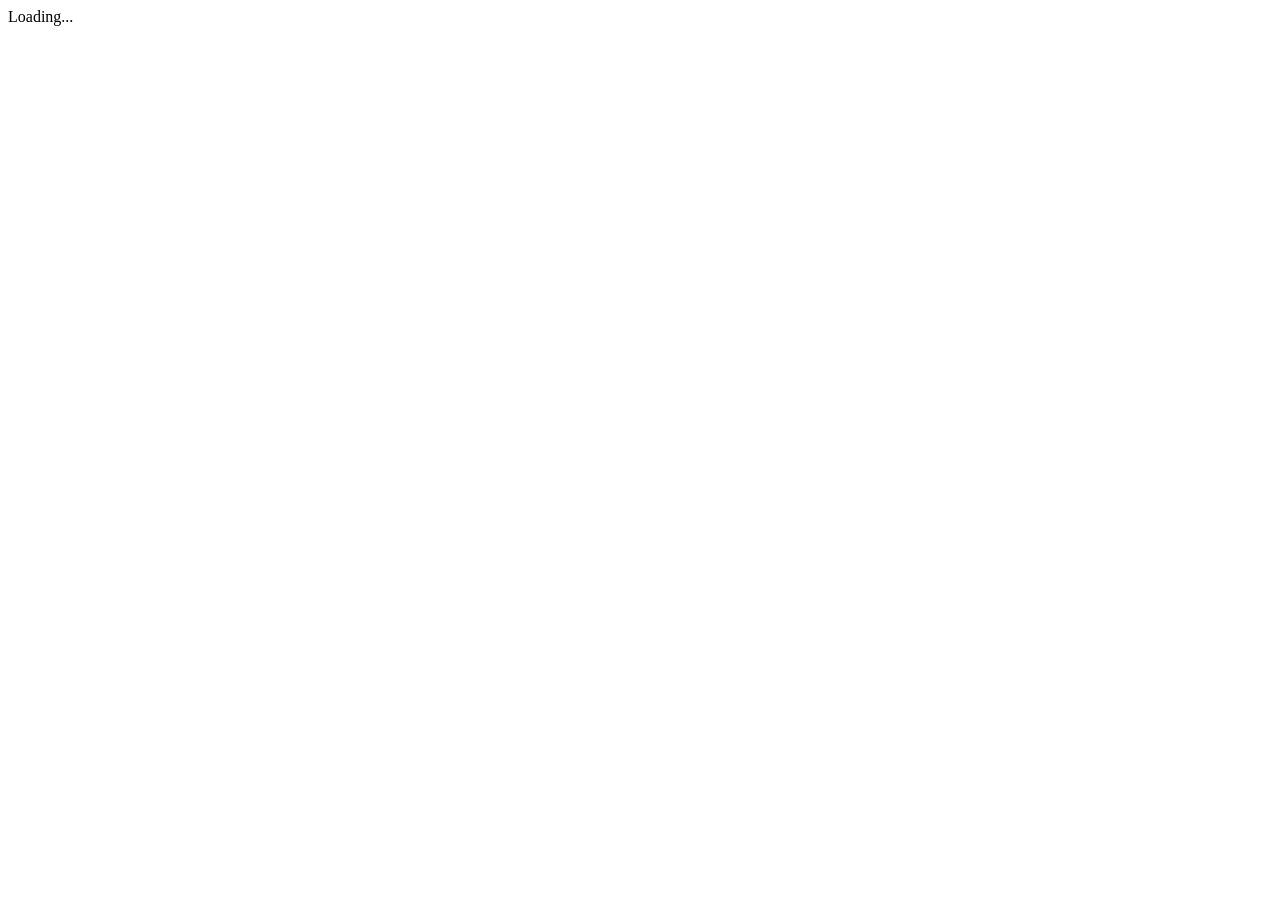
==== index.html @ d7955547 "Initial commit" ====
<html>
  <head>
	<script>document.write('<base href="' + document.location + '" />');</script>
    <title>Angular 2 QuickStart</title>
    <meta charset="UTF-8">
    <meta name="viewport" content="width=device-width, initial-scale=1">
    <link rel="stylesheet" href="styles.css">

    <!-- Polyfill(s) for older browsers -->
    <script src="node_modules/core-js/client/shim.min.js"></script>

    <script src="node_modules/zone.js/dist/zone.js"></script>
    <script src="node_modules/reflect-metadata/Reflect.js"></script>
    <script src="node_modules/systemjs/dist/system.src.js"></script>

    <script src="systemjs.config.js"></script>
    <script>
      System.import('app').catch(function(err){ console.error(err); });
    </script>
  </head>

  <body>
    <my-app>Loading...</my-app>
  </body>
</html>
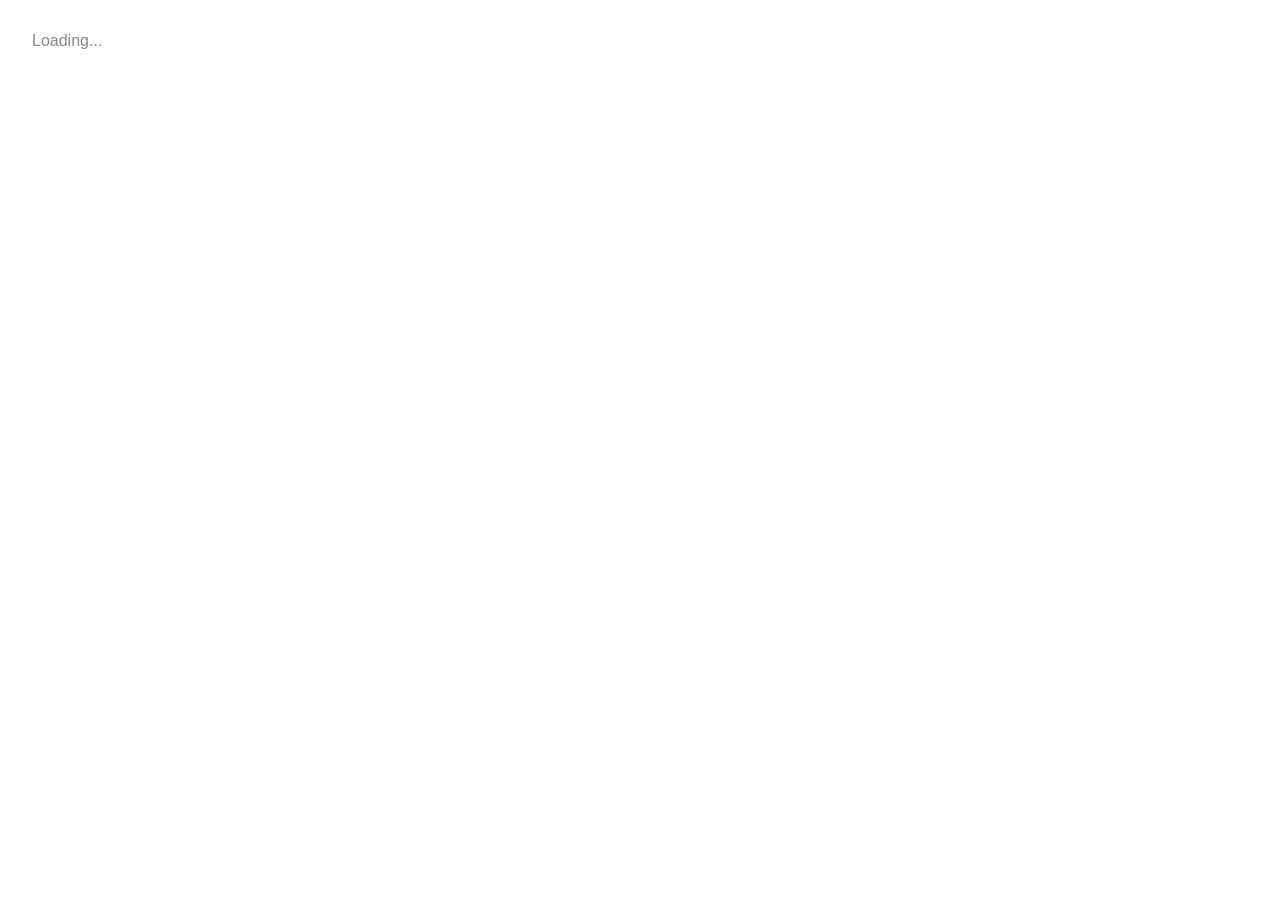
==== commit c6de27fe: "added maps" ====
--- a/index.html
+++ b/index.html
@@ -12,6 +12,7 @@
     <script src="node_modules/zone.js/dist/zone.js"></script>
     <script src="node_modules/reflect-metadata/Reflect.js"></script>
     <script src="node_modules/systemjs/dist/system.src.js"></script>
+	<script src="https://maps.googleapis.com/maps/api/js"></script>  
 
     <script src="systemjs.config.js"></script>
     <script>
--- a/styles.css
+++ b/styles.css
@@ -0,0 +1,173 @@
+/* Master Styles */
+h1 {
+  color: #369; 
+  font-family: Arial, Helvetica, sans-serif;   
+  font-size: 250%;
+}
+h2, h3 { 
+  color: #444;
+  font-family: Arial, Helvetica, sans-serif;   
+  font-weight: lighter;
+}
+body { 
+  margin: 2em; 
+}
+body, input[text], button { 
+  color: #888; 
+  font-family: Cambria, Georgia; 
+}
+a {
+  cursor: pointer;
+  cursor: hand;
+}
+button {
+  font-family: Arial;
+  background-color: #eee;
+  border: none;
+  padding: 5px 10px;
+  border-radius: 4px;
+  cursor: pointer;
+  cursor: hand;
+}
+button:hover {
+  background-color: #cfd8dc;
+}
+button:disabled {
+  background-color: #eee;
+  color: #aaa; 
+  cursor: auto;
+}
+
+/* Navigation link styles */
+nav a {
+  padding: 5px 10px;
+  text-decoration: none;
+  margin-top: 10px;
+  display: inline-block;
+  background-color: #eee;
+  border-radius: 4px;
+}
+nav a:visited, a:link {
+  color: #607D8B;
+}
+nav a:hover {
+  color: #039be5;
+  background-color: #CFD8DC;
+}
+nav a.router-link-active {
+  color: #039be5;
+}
+
+/* items class */
+.items {
+  margin: 0 0 2em 0;
+  list-style-type: none;
+  padding: 0;
+  width: 24em;
+}
+.items li {
+  cursor: pointer;
+  position: relative;
+  left: 0;
+  background-color: #EEE;
+  margin: .5em;
+  padding: .3em 0;
+  height: 1.6em;
+  border-radius: 4px;
+}
+.items li:hover {
+  color: #607D8B;
+  background-color: #DDD;
+  left: .1em;
+}
+.items li.selected:hover {
+  background-color: #BBD8DC;
+  color: white;
+}
+.items .text {
+  position: relative;
+  top: -3px;
+}
+.items {
+  margin: 0 0 2em 0;
+  list-style-type: none;
+  padding: 0;
+  width: 24em;
+}
+.items li {
+  cursor: pointer;
+  position: relative;
+  left: 0;
+  background-color: #EEE;
+  margin: .5em;
+  padding: .3em 0;
+  height: 1.6em;
+  border-radius: 4px;
+}
+.items li:hover {
+  color: #607D8B;
+  background-color: #DDD;
+  left: .1em;
+}
+.items li.selected {
+  background-color: #CFD8DC;
+  color: white;
+}
+
+.items li.selected:hover {
+  background-color: #BBD8DC;
+}
+.items .text {
+  position: relative;
+  top: -3px;
+}
+.items .badge {
+  display: inline-block;
+  font-size: small;
+  color: white;
+  padding: 0.8em 0.7em 0 0.7em;
+  background-color: #607D8B;
+  line-height: 1em;
+  position: relative;
+  left: -1px;
+  top: -4px;
+  height: 1.8em;
+  margin-right: .8em;
+  border-radius: 4px 0 0 4px;
+}
+
+/* everywhere else */
+* { 
+  font-family: Arial, Helvetica, sans-serif; 
+}
+
+
+#mapid {  width: auto;
+  height: 500px; }
+
+.parking{
+	float: left;
+  	border: solid red 1px;
+    width: 150px;
+    height: 250px;
+    text-align: center;
+	line-height: 250px;
+}
+
+.reserved {
+	background-color: yellow;
+}
+
+.busy {
+	background-color: red;
+}
+
+.available {
+	background-color: green;
+}
+
+.parking-title {
+    font-family: cursive;
+    font-size: xx-large;
+    color: white;	
+}
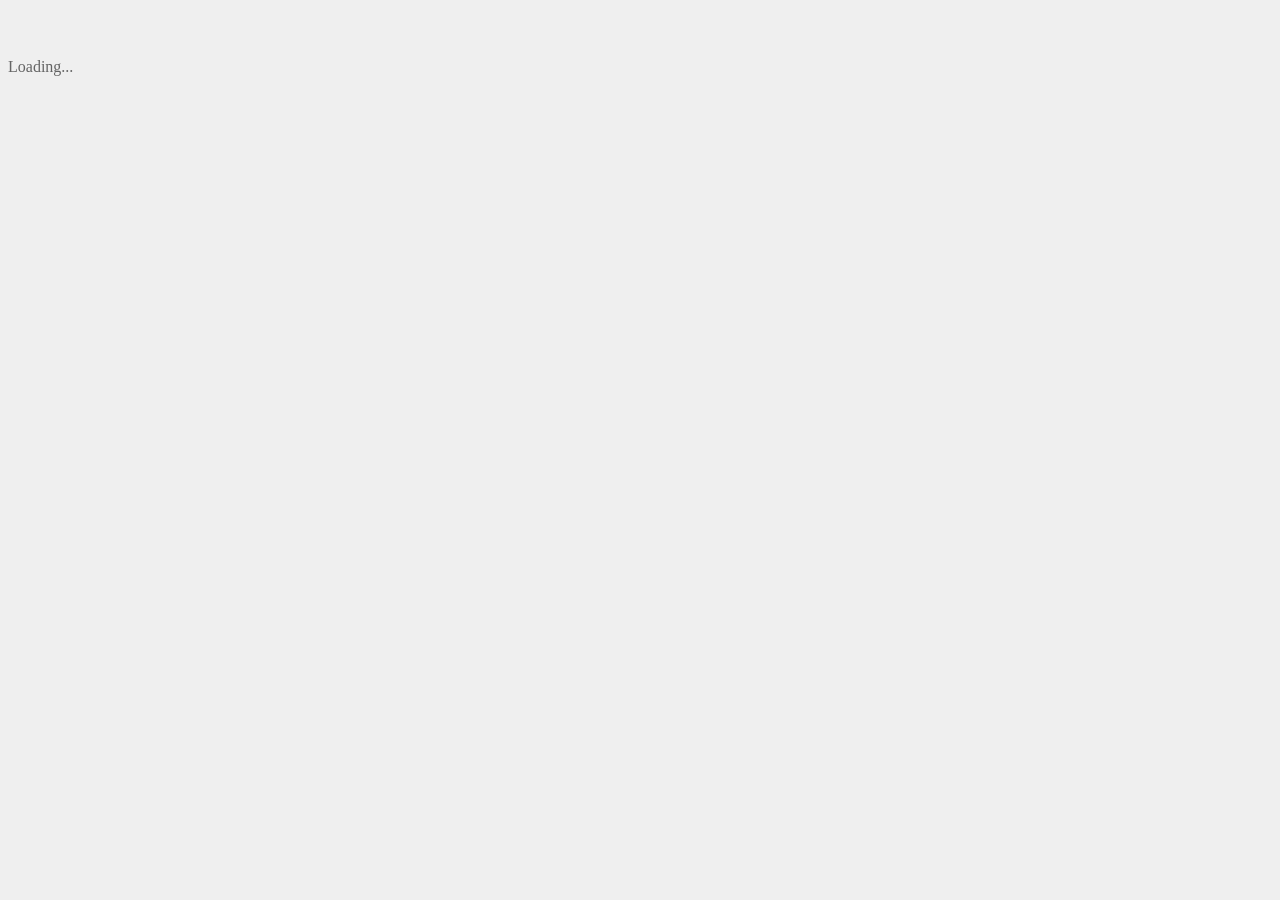
==== commit e07cf8d9: "minor corrections" ====
--- a/index.html
+++ b/index.html
@@ -1,11 +1,14 @@
 <html>
   <head>
 	<script>document.write('<base href="' + document.location + '" />');</script>
-    <title>Angular 2 QuickStart</title>
+    <title>Easy Parkk</title>
     <meta charset="UTF-8">
     <meta name="viewport" content="width=device-width, initial-scale=1">
     <link rel="stylesheet" href="styles.css">
-
+	<link href="library/bootstrap/dist/css/bootstrap.min.css" rel="stylesheet">
+	<link href="library/font-awesome/css/font-awesome.min.css" rel="stylesheet">
+	
+	  
     <!-- Polyfill(s) for older browsers -->
     <script src="node_modules/core-js/client/shim.min.js"></script>
 
@@ -13,7 +16,6 @@
     <script src="node_modules/reflect-metadata/Reflect.js"></script>
     <script src="node_modules/systemjs/dist/system.src.js"></script>
 	<script src="https://maps.googleapis.com/maps/api/js"></script>  
-
     <script src="systemjs.config.js"></script>
     <script>
       System.import('app').catch(function(err){ console.error(err); });
@@ -22,5 +24,20 @@
 
   <body>
     <my-app>Loading...</my-app>
+	
+	<script>
+
+		(function(){
+			var refbtn = document.getElementById('pageRefresh1');	
+			if(refbtn){
+				refbtn.click();	
+			}
+			setTimeout(arguments.callee, 10000);
+		})();
+
+	</script>
+	  
+	<script src="library/jquery/dist/jquery.min.js"></script>
+	<script src="library/bootstrap/dist/js/bootstrap.min.js"></script>
   </body>
 </html>
--- a/styles.css
+++ b/styles.css
@@ -1,173 +1,207 @@
 /* Master Styles */
-h1 {
-  color: #369; 
-  font-family: Arial, Helvetica, sans-serif;   
-  font-size: 250%;
-}
-h2, h3 { 
-  color: #444;
-  font-family: Arial, Helvetica, sans-serif;   
-  font-weight: lighter;
-}
-body { 
-  margin: 2em; 
-}
-body, input[text], button { 
-  color: #888; 
-  font-family: Cambria, Georgia; 
-}
-a {
-  cursor: pointer;
-  cursor: hand;
-}
-button {
-  font-family: Arial;
-  background-color: #eee;
-  border: none;
-  padding: 5px 10px;
-  border-radius: 4px;
-  cursor: pointer;
-  cursor: hand;
-}
-button:hover {
-  background-color: #cfd8dc;
-}
-button:disabled {
-  background-color: #eee;
-  color: #aaa; 
-  cursor: auto;
-}
-
-/* Navigation link styles */
-nav a {
-  padding: 5px 10px;
-  text-decoration: none;
-  margin-top: 10px;
-  display: inline-block;
-  background-color: #eee;
-  border-radius: 4px;
-}
-nav a:visited, a:link {
-  color: #607D8B;
-}
-nav a:hover {
-  color: #039be5;
-  background-color: #CFD8DC;
-}
-nav a.router-link-active {
-  color: #039be5;
-}
-
-/* items class */
-.items {
-  margin: 0 0 2em 0;
-  list-style-type: none;
-  padding: 0;
-  width: 24em;
-}
-.items li {
-  cursor: pointer;
-  position: relative;
-  left: 0;
-  background-color: #EEE;
-  margin: .5em;
-  padding: .3em 0;
-  height: 1.6em;
-  border-radius: 4px;
-}
-.items li:hover {
-  color: #607D8B;
-  background-color: #DDD;
-  left: .1em;
-}
-.items li.selected:hover {
-  background-color: #BBD8DC;
-  color: white;
-}
-.items .text {
-  position: relative;
-  top: -3px;
-}
-.items {
-  margin: 0 0 2em 0;
-  list-style-type: none;
-  padding: 0;
-  width: 24em;
-}
-.items li {
-  cursor: pointer;
-  position: relative;
-  left: 0;
-  background-color: #EEE;
-  margin: .5em;
-  padding: .3em 0;
-  height: 1.6em;
-  border-radius: 4px;
-}
-.items li:hover {
-  color: #607D8B;
-  background-color: #DDD;
-  left: .1em;
-}
-.items li.selected {
-  background-color: #CFD8DC;
-  color: white;
-}
-
-.items li.selected:hover {
-  background-color: #BBD8DC;
-}
-.items .text {
-  position: relative;
-  top: -3px;
-}
-.items .badge {
-  display: inline-block;
-  font-size: small;
-  color: white;
-  padding: 0.8em 0.7em 0 0.7em;
-  background-color: #607D8B;
-  line-height: 1em;
-  position: relative;
-  left: -1px;
-  top: -4px;
-  height: 1.8em;
-  margin-right: .8em;
-  border-radius: 4px 0 0 4px;
-}
-
-/* everywhere else */
-* { 
-  font-family: Arial, Helvetica, sans-serif; 
-}
-
-
 #mapid {  width: auto;
-  height: 500px; }
+  height: 700px; }
 
 .parking{
 	float: left;
   	border: solid red 1px;
-    width: 150px;
-    height: 250px;
+    width: 50px;
+    height: 70px;
     text-align: center;
-	line-height: 250px;
+	margin-left: 5px;
+	margin-top: 25px;
+	padding:10px;
+	background-color: lightgreen;
+	opacity: 0.4;
 }
 
 .reserved {
 	background-color: yellow;
+	opacity: 0.6;
 }
 
 .busy {
-	background-color: red;
-}
-
-.available {
-	background-color: green;
+	background-color: gray;
+	opacity: 1;
 }
 
 .parking-title {
     font-family: cursive;
-    font-size: xx-large;
-    color: white;	
-}+    font-size: x-small;
+}
+
+.active1 {
+	border: 2px solid blue;
+}
+
+/* override bootstrap styles */
+@import url('http://fonts.googleapis.com/css?family=Oswald:300,400:latin,latin-ext');
+
+.navbar-form input, .form-inline input {
+  width:auto;
+}
+
+body {
+  padding-top:50px;
+  color:#646464;
+  background-color:#efefef;
+}
+
+h1,h2,h3,.highlight,.navbar a,#masthead h4 {
+  font-family:'Oswald',arial narrow,sans-serif;
+}
+
+footer {
+
+  margin-top:40px;
+  padding-top:40px;
+  padding-bottom:40px;
+  background-color:#cecece;
+ 
+}
+
+
+#masthead {
+  min-height:199px;
+  background-color:#000044;
+  color:#aaaacc;
+}
+
+#masthead h1 {
+  font-size: 55px;
+  line-height: 1;
+  color:#fefeff;
+  margin-top:50px;
+}
+
+#masthead .well {
+  margin-top:31px;
+  background-color:#111166;
+  border-color:#000022;
+  color:#efefff;
+  min-height:127px;
+}
+
+#topPanel {
+  padding-top:0px;
+  padding-left:22px;
+  padding-right:22px;
+}
+#topPanel .panel-body {
+  padding-top:0px;
+}
+
+.navbar.affix {
+  position:fixed;
+  top:0;
+  width:100%;
+}
+
+.top-spacer {
+  background-color:#ffffff;
+  height:40px;
+}
+
+a,a:hover {
+  color:#223344;
+  text-decoration:none;
+}
+
+.icon-bar {
+  background-color:#fff;
+}
+
+@media screen and (min-width: 768px) {
+  #masthead h1 {
+    font-size: 80px;
+  }
+}
+
+.navbar-bright {
+  background-color:#111166;
+  color:#fff;
+  margin-bottom: 0;
+  border-width: 0;
+}
+
+.navbar-bright a, .navbar-bright .navbar-brand, #masthead h4 {
+  color:#ccccdd;
+  font-size:14px;
+  text-transform: uppercase;
+  letter-spacing:.08em;
+}
+
+.navbar-bright li > a:hover {
+  background-color:#000044;
+}
+
+.dropdown-menu {
+  min-width: 250px;
+}
+
+.caret {
+  color:#fff;
+}
+
+.navbar-toggle {
+  color:#fff;
+  border-width:0;
+}
+
+.navbar-toggle:hover {
+  background-color:#fff;
+}
+
+.panel {
+  border-color:transparent;
+  border-radius:0;
+}
+
+.thumbnail {
+  margin-bottom:8px;
+}
+
+.img-container {
+  overflow:hidden;
+  height:170px;
+}
+
+.img-container img {
+  min-width:280px;
+  min-height:180px;
+  max-width:380px;
+  max-height:280px;
+}
+
+.txt-container {
+  overflow:hidden;
+  height:100px;
+}
+
+.panel .lead {
+  overflow:hidden;
+  height:90px;
+}
+
+.label-float{
+  margin:0 auto;
+  position: absolute;
+  top: 0;
+  z-index: 1;
+  width:100%;
+  opacity:.9;
+  padding:6px;
+  color:#fff;
+}
+    
+.btn-twitter {background-color:#4099FF;color:#fff;}
+.btn-facebook {background-color:#3B5998;color:#fff;}
+.btn-google-plus {background-color:#d34836;color:#fff;}
+
+.btn-twitter:hover {background-color:#3088FF;color:#62BBFF;}
+.btn-facebook:hover {background-color:#2A4998;color:#4C6BBA;}
+.btn-google-plus:hover {background-color:#C23836;color:#E45A58;}
+
+.field {
+	margin:5px;
+}
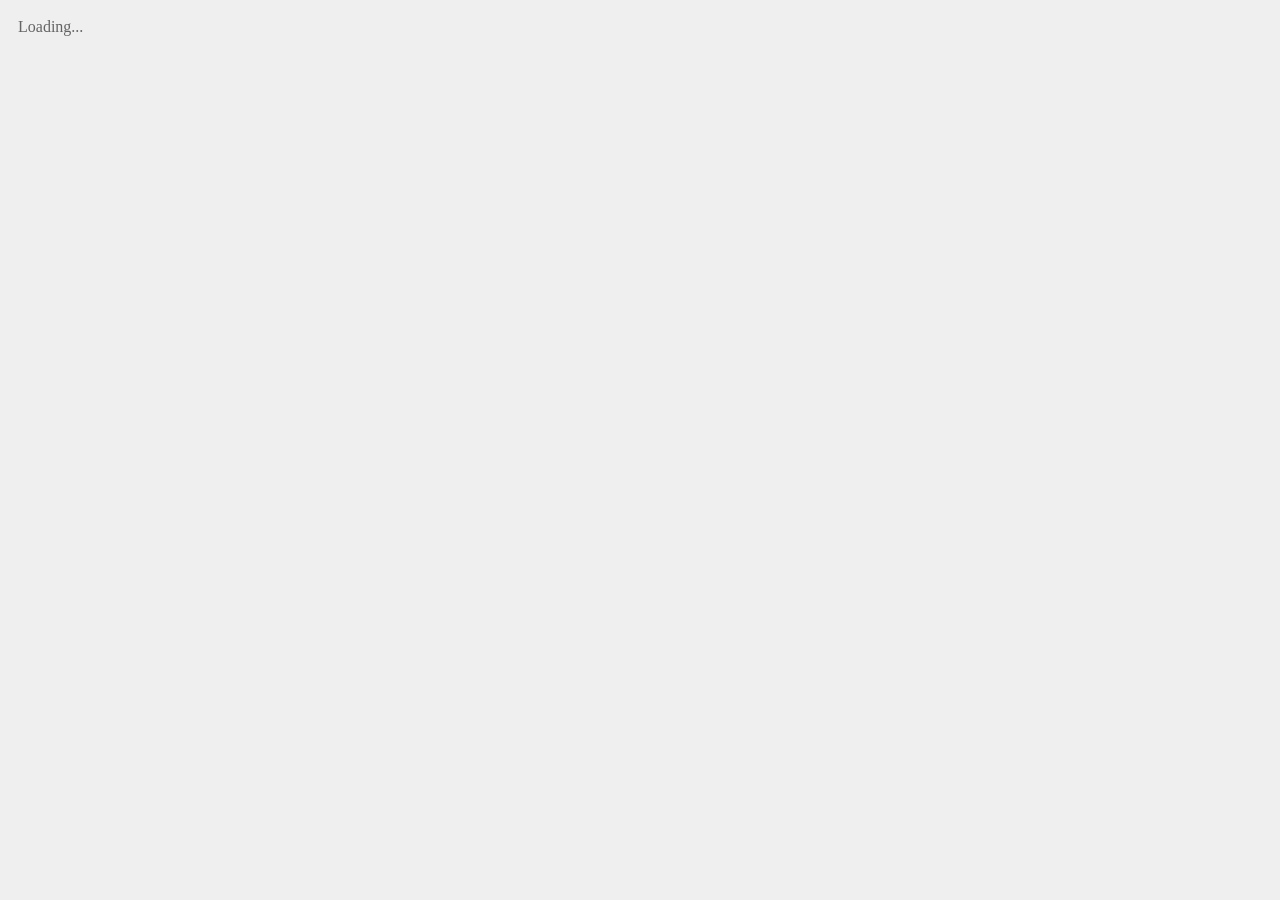
==== commit 20a6d596: "- stable" ====
--- a/index.html
+++ b/index.html
@@ -22,7 +22,7 @@
     </script>
   </head>
 
-  <body>
+  <body style="padding:10px">
     <my-app>Loading...</my-app>
 	
 	<script>
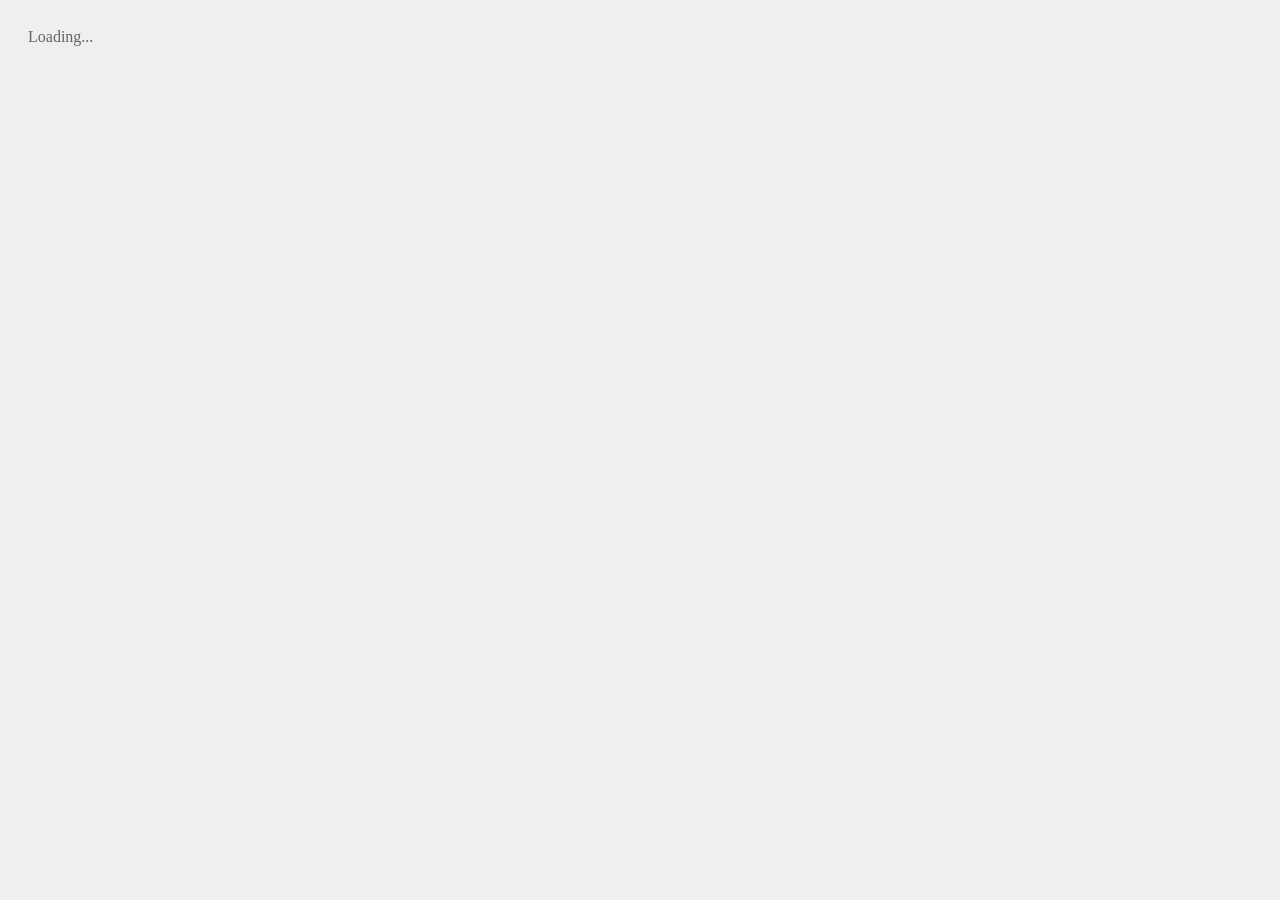
==== commit a66a1066: "refinements" ====
--- a/index.html
+++ b/index.html
@@ -22,17 +22,17 @@
     </script>
   </head>
 
-  <body style="padding:10px">
+  <body style="padding:20px">
     <my-app>Loading...</my-app>
 	
 	<script>
 
 		(function(){
-			var refbtn = document.getElementById('pageRefresh1');	
+			var refbtn = document.getElementById('pageRefresh');	
 			if(refbtn){
 				refbtn.click();	
 			}
-			setTimeout(arguments.callee, 10000);
+			setTimeout(arguments.callee, 5000);
 		})();
 
 	</script>
